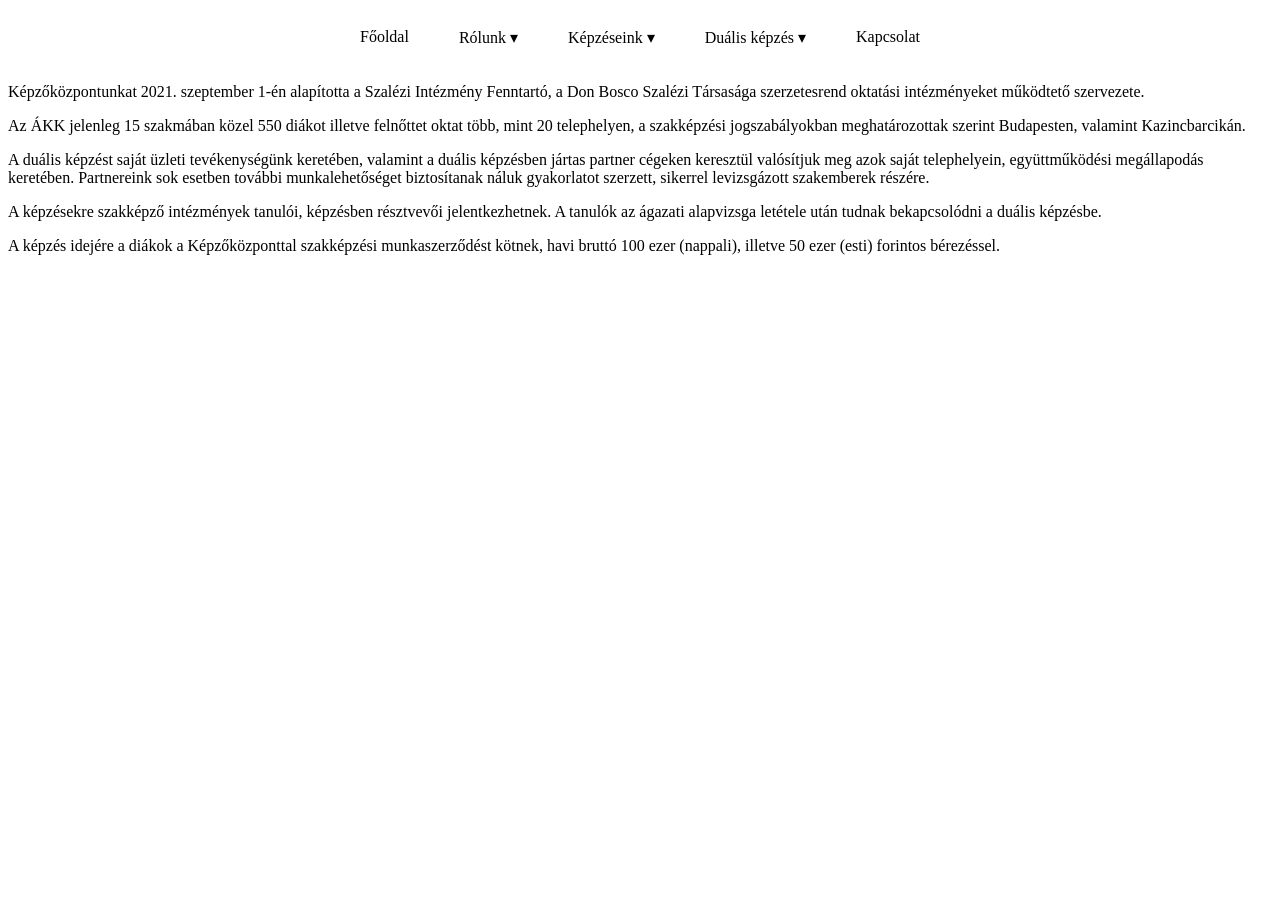
==== bemutatkozas.html @ e84e7cf9 "bemutatkozas stilus nelkul" ====
<!DOCTYPE html>
<html lang="en">
<head>
    <meta charset="UTF-8">
    <meta name="viewport" content="width=device-width, initial-scale=1.0">
    <title>Szalézi AKK</title>
    <link rel="stylesheet" href="bemutatkozasStyle.css">
    <link rel="stylesheet" href="style.css">
</head>
<body>

    <nav>
        <ul class="menu">
            <li><a href="index.html">Főoldal</a></li>

            <li class="dropdown">
                <a href="#">Rólunk ▾</a>

                <ul class="dropdown-menu">
                    <li><a href="bemutatkozas.html">Bemutatkozás</a></li>
                    <li><a href="kepzokozpontunk.html">Képzőközpontunk</a></li>
                    <li><a href="partnereink.html">Partnereink</a></li>
                </ul>
            </li>

            <li class="dropdown">
                <a href="#">Képzéseink ▾</a>

                <ul class="dropdown-menu">
                    <li><a href="#">Szakmáink</a></li>
                    <li><a href="#">Nappali képzések</a></li>
                    <li><a href="#">Esti képzések</a></li>
                </ul>
            </li>

            <li class="dropdown">
                <a href="#">Duális képzés ▾</a>

                <ul class="dropdown-menu">
                    <li><a href="#">A duális képzésről</a></li>
                    <li><a href="#">Partnervállalatok</a></li>
                    <li><a href="#">Munkaszerződés</a></li>
                </ul>
            </li>

            <li><a href="#">Kapcsolat</a></li>
        </ul>
    </nav>
    
    <p>Képzőközpontunkat 2021. szeptember 1-én alapította a Szalézi Intézmény Fenntartó, a Don Bosco Szalézi Társasága szerzetesrend oktatási intézményeket működtető szervezete.</p>
    <p>Az ÁKK jelenleg 15 szakmában közel 550 diákot illetve felnőttet oktat több, mint 20 telephelyen, a szakképzési jogszabályokban meghatározottak szerint Budapesten, valamint Kazincbarcikán.
    </p>
    <p>A duális képzést saját üzleti tevékenységünk keretében, valamint a duális képzésben jártas partner cégeken keresztül valósítjuk meg azok saját telephelyein, együttműködési megállapodás keretében.  Partnereink sok esetben további munkalehetőséget biztosítanak náluk gyakorlatot szerzett, sikerrel levizsgázott szakemberek részére.</p>
    <p>A képzésekre szakképző intézmények tanulói, képzésben résztvevői jelentkezhetnek. A tanulók az ágazati alapvizsga letétele után tudnak bekapcsolódni a duális képzésbe.</p>
    <p>A képzés idejére a diákok a Képzőközponttal szakképzési munkaszerződést kötnek, havi bruttó 100 ezer (nappali), illetve 50 ezer (esti) forintos bérezéssel.</p>
    
</body>
</html>
---- style.css ----
nav {
    background-color: #ffffff;
}

.menu {
    list-style: none;
    display: flex;
    justify-content: center;
    margin: 0;
    padding: 0;
}

.menu > li {
    position: relative;
}

.menu > li > a {
    display: block;
    padding: 20px 25px;
    text-decoration: none;
    color: black;
}

.menu > li > a:hover {
    background-color: #eeeeee;
}

/* Legördülő menü */
.dropdown-menu {
    display: none;
    position: absolute;
    top: 100%;
    left: 0;
    min-width: 200px;
    padding: 0;
    margin: 0;
    list-style: none;
    background-color: white;
    box-shadow: 0 5px 15px rgba(0,0,0,0.2);
    z-index: 100;
}

.dropdown-menu li a {
    display: block;
    padding: 15px 20px;
    color: black;
    text-decoration: none;
}

.dropdown-menu li a:hover {
    background-color: #eeeeee;
}

/* Megjelenik, ha fölé visszük az egeret */
.dropdown:hover .dropdown-menu {
    display: block;
}
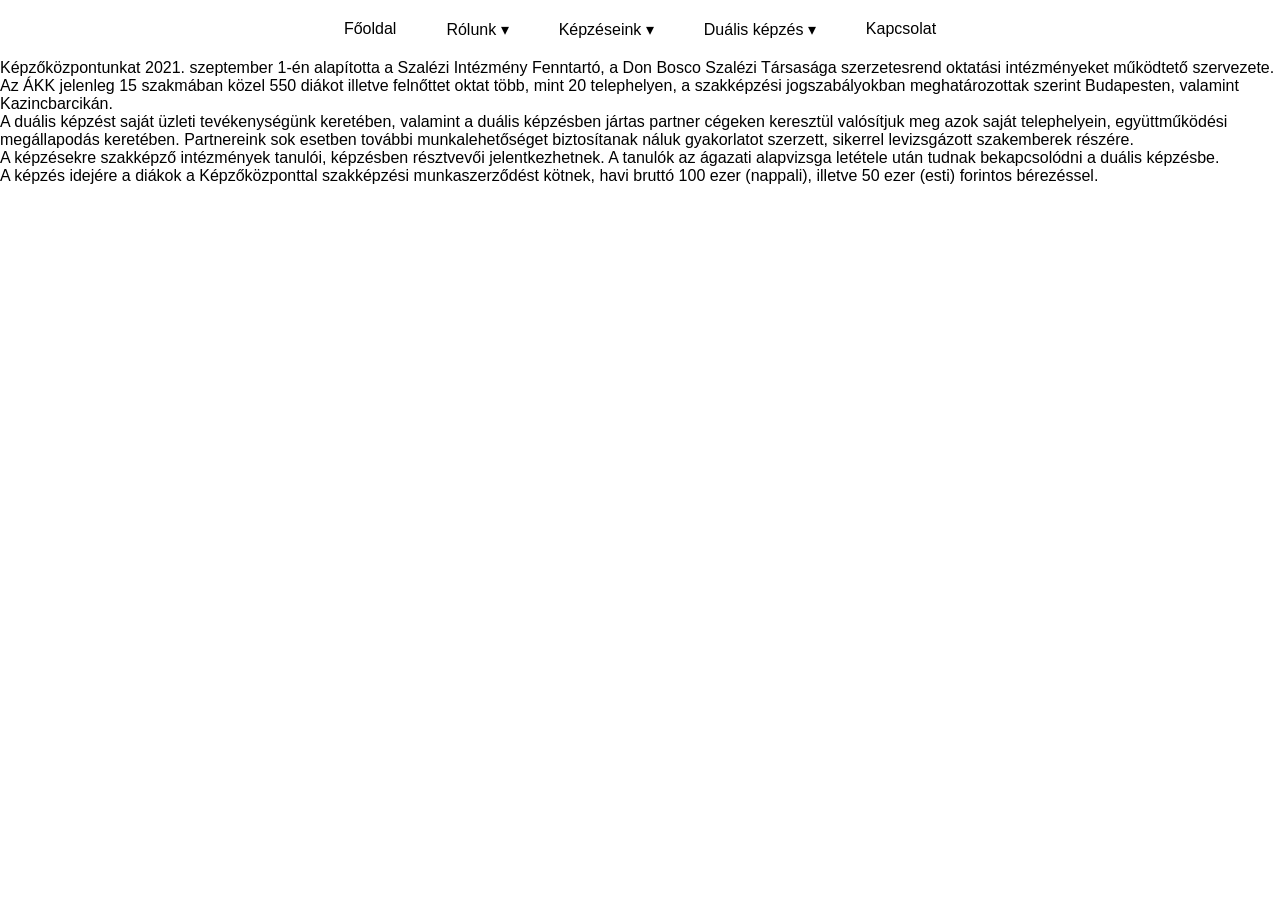
==== commit d14dcb99: "Képzések legördülő menü javítása" ====
--- a/bemutatkozas.html
+++ b/bemutatkozas.html
@@ -24,7 +24,7 @@
             </li>
 
             <li class="dropdown">
-                <a href="#">Képzéseink ▾</a>
+                <a href="kepzesek.html">Képzéseink ▾</a>
 
                 <ul class="dropdown-menu">
                     <li><a href="#">Szakmáink</a></li>
--- a/style.css
+++ b/style.css
@@ -1,3 +1,16 @@
+
+* {
+    box-sizing: border-box;
+    margin: 0;
+    padding: 0;
+}
+
+body {
+    font-family: Arial, sans-serif;
+    background-color: #ffffff;
+    color: black;
+}
+
 nav {
     background-color: #ffffff;
 }
@@ -25,33 +38,128 @@
     background-color: #eeeeee;
 }
 
-/* Legördülő menü */
+
 .dropdown-menu {
     display: none;
     position: absolute;
     top: 100%;
     left: 0;
+
     min-width: 200px;
+
     padding: 0;
     margin: 0;
+
     list-style: none;
+
     background-color: white;
-    box-shadow: 0 5px 15px rgba(0,0,0,0.2);
+
+    box-shadow: 0 5px 15px rgba(0, 0, 0, 0.2);
+
     z-index: 100;
+}
+
+
+/* ELSŐ SZINT MEGJELENÍTÉSE */
+
+.dropdown:hover > .dropdown-menu {
+    display: block;
+}
+
+.dropdown-menu li {
+    position: relative;
 }
 
 .dropdown-menu li a {
     display: block;
+
     padding: 15px 20px;
+
     color: black;
     text-decoration: none;
+
+    white-space: nowrap;
 }
 
 .dropdown-menu li a:hover {
     background-color: #eeeeee;
 }
 
-/* Megjelenik, ha fölé visszük az egeret */
-.dropdown:hover .dropdown-menu {
+.dropdown-submenu {
+    position: relative;
+}
+
+.dropdown-submenu > .dropdown-menu {
+    display: none;
+
+    position: absolute;
+
+    top: 0;
+    left: 100%;
+
+    min-width: 200px;
+
+    background-color: white;
+
+    box-shadow: 0 5px 15px rgba(0, 0, 0, 0.2);
+
+    z-index: 200;
+}
+
+
+.dropdown-submenu:hover > .dropdown-menu {
     display: block;
+}
+
+
+.varos-nav {
+    display: flex;
+    justify-content: center;
+
+    gap: 20px;
+
+    margin: 30px 0;
+}
+
+.varos-nav button {
+    padding: 12px 30px;
+
+    border: none;
+
+    cursor: pointer;
+
+    font-size: 16px;
+}
+
+
+#kepzesek {
+    display: flex;
+
+    flex-wrap: wrap;
+
+    gap: 20px;
+
+    max-width: 1000px;
+
+    margin: auto;
+}
+
+.kepzes-kartya {
+    width: 300px;
+
+    padding: 20px;
+
+    border: 1px solid #ddd;
+
+    border-radius: 10px;
+
+    background-color: white;
+}
+
+.kepzes-kartya h2 {
+    margin-bottom: 15px;
+}
+
+.kepzes-kartya p {
+    margin-bottom: 8px;
 }
